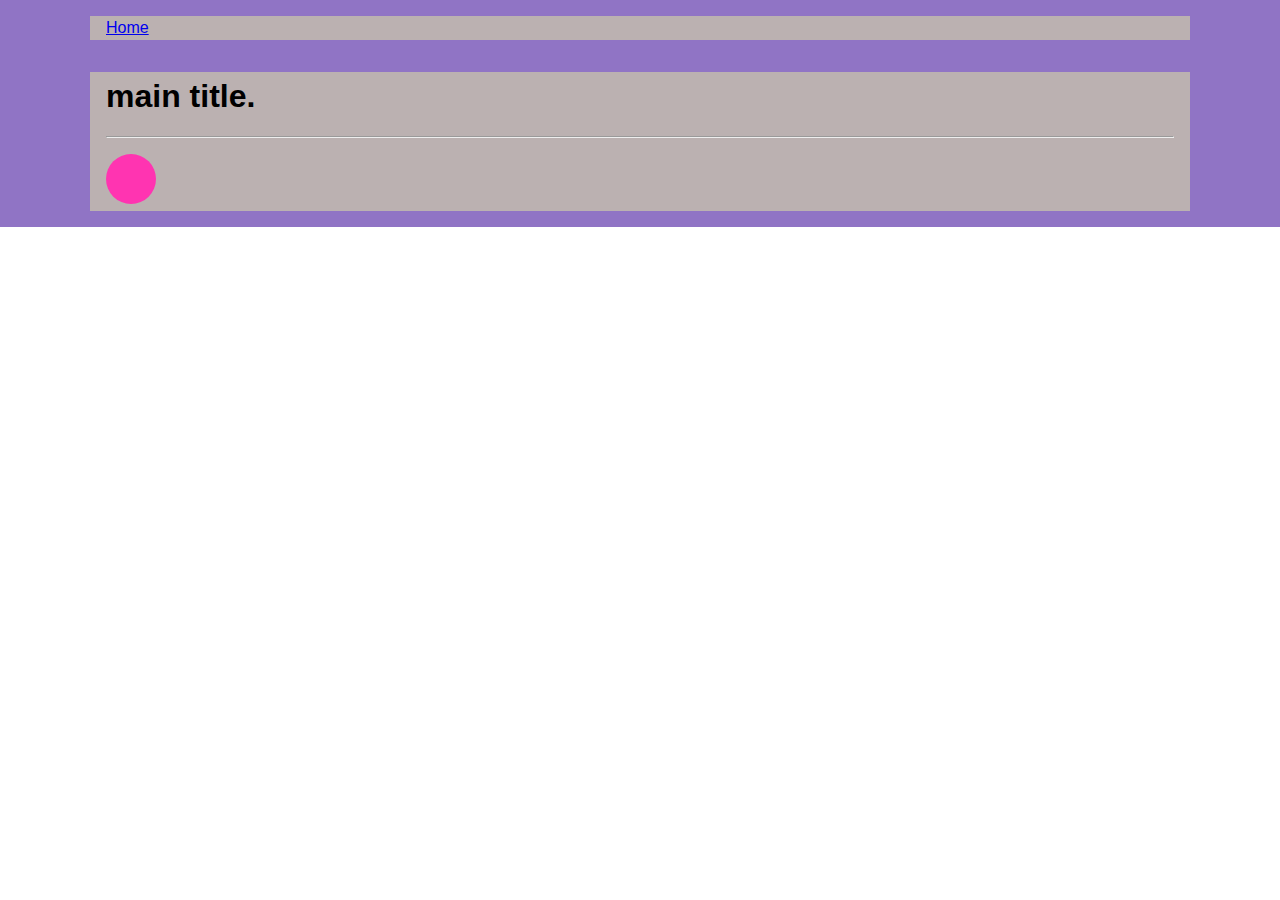
==== index.html @ 708131c5 "first animation" ====
<!DOCTYPE html>
<html lang="en">
  <head>
    <meta charset="UTF-8" />
    <meta name="viewport" content="width=device-width, initial-scale=1.0" />
    <title>template</title>
    <link rel="stylesheet" href="./fonts/font.css" />
    <link rel="stylesheet" href="./css/style.css" />
  </head>
  <body>
    <header class="py-rem">
      <div class="container">
        <nav>
          <a href="./index.html">Home</a>
        </nav>
      </div>
    </header>
    <main>
      <section class="py-rem first-section">
        <div class="container">
          <h1>main title.</h1>
          <hr class="my-rem" />
          <div class="two"></div>
        </div>
      </section>
    </main>
    <footer></footer>
  </body>
</html>
---- css/style.css ----
* {
  margin: 0;
  padding: 0;
  box-sizing: border-box;
}

html {
  font-family: "Roboto", sans-serif;
  font-size: 16px;
  font-weight: 400;
  line-height: 1.5;
}

.hidden {
  display: none !important;
}

.container {
  background-color: rgb(187, 177, 177);
  max-width: 1100px;
  margin-left: auto;
  margin-right: auto;
  padding-left: 1rem;
  padding-right: 1rem;
}

.py-rem {
  background-color: #9074c5;
  padding-top: 1rem;
  padding-bottom: 1rem;
}

.my-rem {
  background-color: #71caab;
  margin-top: 1rem;
  margin-bottom: 1rem;
}

img {
  max-width: 100%;
}

.mx-auto {
  margin-left: auto;
  margin-right: auto;
}

.one,
.two,
.three {
  width: 300px;
  height: 300px;
  display: inline-block;
  margin: 0 auto;
  color: #ffffff;
}

.one {
  background-color: rgb(255, 95, 95);
  transform: scale(0.9);
}

.three {
  background-color: #76af21;
  /* transform: rotate(77deg); */
  /* transform: skew(218deg, 338deg); */
  transition-duration: 1.2s;
  transition-delay: 1s;
  transition-property: transform;
}

.three:hover {
  background-color: #615a5a;
}

.all {
  margin: 0 auto;
  border: 1px solid;
}
.two {
  background-color: #ff34b1;
  animation-name: myId;
  animation-duration: 8s;
  width: 50px;
  height: 50px;
  border-radius: 100%;
  animation-iteration-count: infinite;
  /* animation-direction: reverse; */
}

@keyframes myId {
  0% {
    width: 50px;
    height: 50px;
  }
  10% {
    width: 10px;
    height: 10px;
    border-radius: 0%;
  }
  20% {
    transform: translate(0, 0);
    width: 500px;
    height: 3px;
  }
  25% {
    width: 10px;
    height: 10px;
    transform: translateX(500px);
  }
  100% {
    width: 50px;
    height: 50px;
    transform: translateX(500px);
  }
}
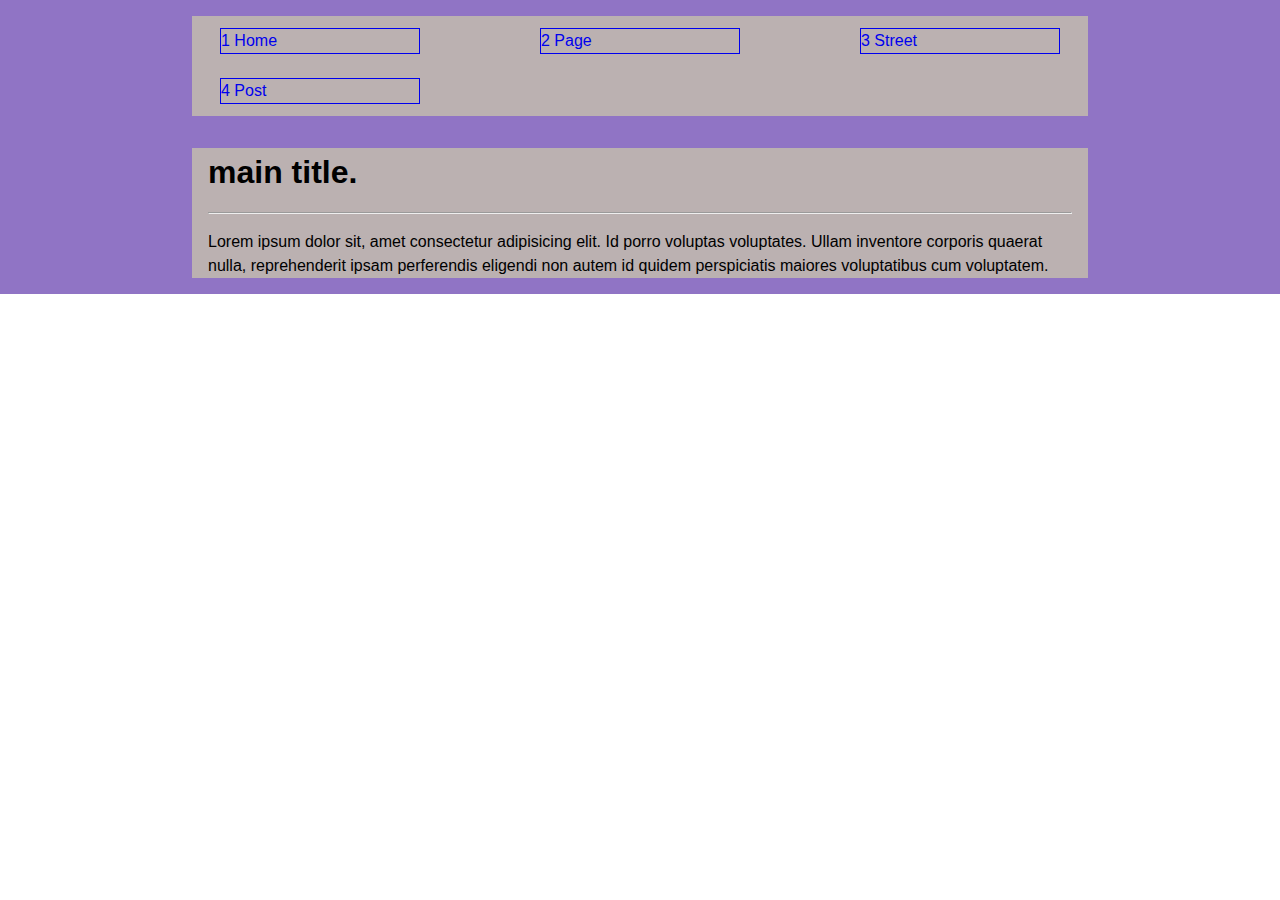
==== commit 2014ba51: "flex" ====
--- a/index.html
+++ b/index.html
@@ -11,7 +11,12 @@
     <header class="py-rem">
       <div class="container">
         <nav>
-          <a href="./index.html">Home</a>
+          <ul class="flex">
+            <li><a href="#">1 Home</a></li>
+            <li><a href="#">2 Page</a></li>
+            <li class="t"><a href="#">3 Street</a></li>
+            <li class="f"><a href="#">4 Post</a></li>
+          </ul>
         </nav>
       </div>
     </header>
@@ -20,7 +25,12 @@
         <div class="container">
           <h1>main title.</h1>
           <hr class="my-rem" />
-          <div class="two"></div>
+          <p>
+            Lorem ipsum dolor sit, amet consectetur adipisicing elit. Id porro
+            voluptas voluptates. Ullam inventore corporis quaerat nulla,
+            reprehenderit ipsam perferendis eligendi non autem id quidem
+            perspiciatis maiores voluptatibus cum voluptatem.
+          </p>
         </div>
       </section>
     </main>
--- a/css/style.css
+++ b/css/style.css
@@ -17,7 +17,7 @@
 
 .container {
   background-color: rgb(187, 177, 177);
-  max-width: 1100px;
+  max-width: 70%;
   margin-left: auto;
   margin-right: auto;
   padding-left: 1rem;
@@ -45,72 +45,42 @@
   margin-right: auto;
 }
 
-.one,
-.two,
-.three {
-  width: 300px;
-  height: 300px;
-  display: inline-block;
-  margin: 0 auto;
-  color: #ffffff;
+li {
+  list-style-type: none;
 }
 
-.one {
-  background-color: rgb(255, 95, 95);
-  transform: scale(0.9);
+a {
+  text-decoration: none;
+  /* width: 70px;
+  height: 50px; */
+  border: 1px solid;
+  display: block;
 }
 
-.three {
-  background-color: #76af21;
-  /* transform: rotate(77deg); */
-  /* transform: skew(218deg, 338deg); */
-  transition-duration: 1.2s;
-  transition-delay: 1s;
-  transition-property: transform;
+.flex {
+  display: flex;
+  flex-direction: row;
+  justify-content: space-between;
+  height: 100px;
+  align-items: center;
+  flex-wrap: wrap;
 }
 
-.three:hover {
-  background-color: #615a5a;
+.t {
+  /* height: 77px;
+  width: 111px; */
+  /* align-self: flex-end; */
+  /* flex-grow: 2; */
+  /* flex-shrink: 10; */
 }
 
-.all {
-  margin: 0 auto;
-  border: 1px solid;
-}
-.two {
-  background-color: #ff34b1;
-  animation-name: myId;
-  animation-duration: 8s;
-  width: 50px;
-  height: 50px;
-  border-radius: 100%;
-  animation-iteration-count: infinite;
-  /* animation-direction: reverse; */
+.f {
+  /* flex-shrink: 6; */
+  /* flex: 2 1 366px; */
 }
 
-@keyframes myId {
-  0% {
-    width: 50px;
-    height: 50px;
-  }
-  10% {
-    width: 10px;
-    height: 10px;
-    border-radius: 0%;
-  }
-  20% {
-    transform: translate(0, 0);
-    width: 500px;
-    height: 3px;
-  }
-  25% {
-    width: 10px;
-    height: 10px;
-    transform: translateX(500px);
-  }
-  100% {
-    width: 50px;
-    height: 50px;
-    transform: translateX(500px);
-  }
+li {
+  flex-basis: 200px;
+  margin: 0 12px 0 12px;
+  /* flex-grow: 1; */
 }
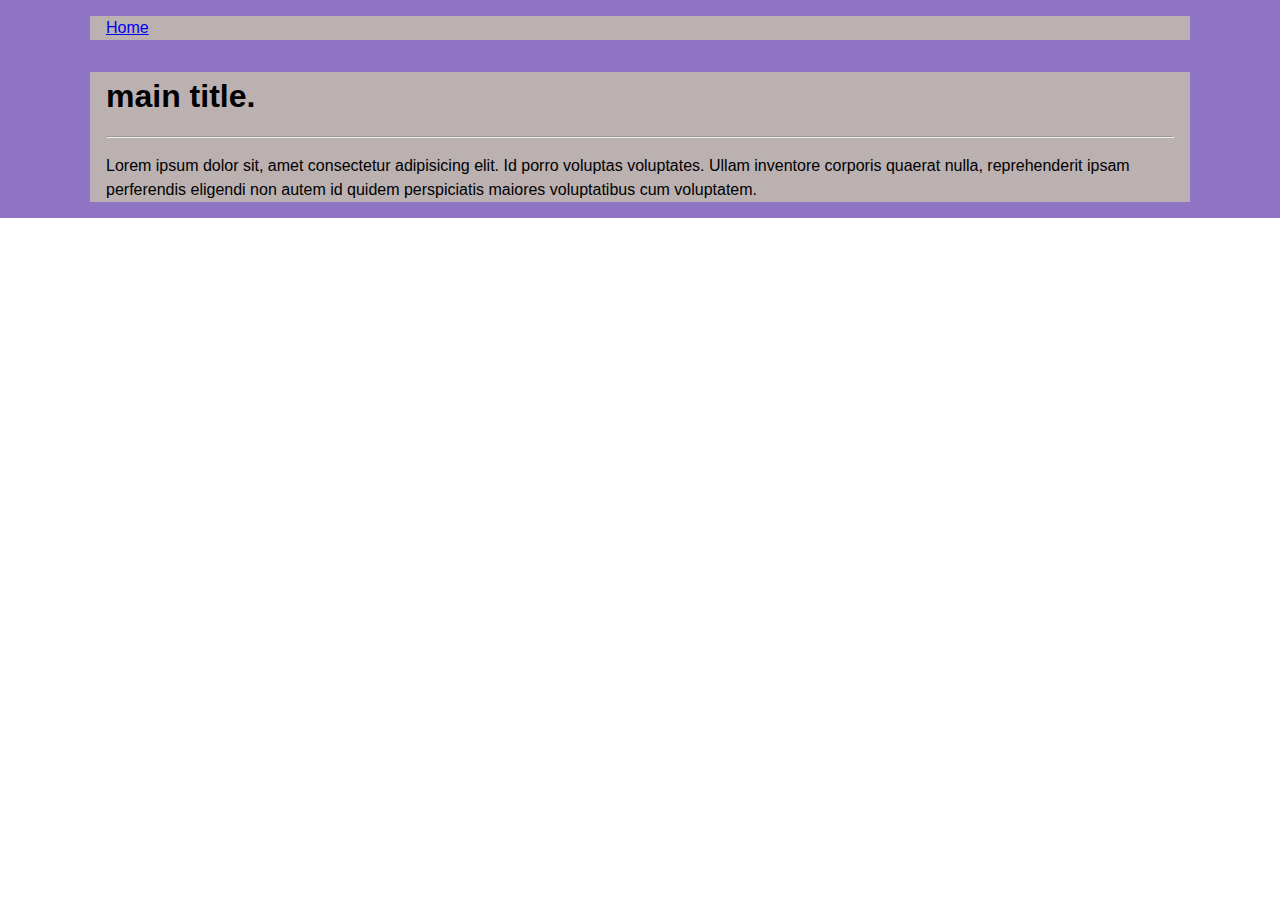
==== commit b9faa5dc: "MAIN TEMPLATE" ====
--- a/index.html
+++ b/index.html
@@ -11,12 +11,7 @@
     <header class="py-rem">
       <div class="container">
         <nav>
-          <ul class="flex">
-            <li><a href="#">1 Home</a></li>
-            <li><a href="#">2 Page</a></li>
-            <li class="t"><a href="#">3 Street</a></li>
-            <li class="f"><a href="#">4 Post</a></li>
-          </ul>
+          <a href="#">Home</a>
         </nav>
       </div>
     </header>
@@ -36,4 +31,4 @@
     </main>
     <footer></footer>
   </body>
-</html>
+</html>--- a/css/style.css
+++ b/css/style.css
@@ -8,7 +8,7 @@
   font-family: "Roboto", sans-serif;
   font-size: 16px;
   font-weight: 400;
-  line-height: 1.5;
+  line-height: 1.5 ;
 }
 
 .hidden {
@@ -17,7 +17,7 @@
 
 .container {
   background-color: rgb(187, 177, 177);
-  max-width: 70%;
+  max-width: 1100px;
   margin-left: auto;
   margin-right: auto;
   padding-left: 1rem;
@@ -43,44 +43,4 @@
 .mx-auto {
   margin-left: auto;
   margin-right: auto;
-}
-
-li {
-  list-style-type: none;
-}
-
-a {
-  text-decoration: none;
-  /* width: 70px;
-  height: 50px; */
-  border: 1px solid;
-  display: block;
-}
-
-.flex {
-  display: flex;
-  flex-direction: row;
-  justify-content: space-between;
-  height: 100px;
-  align-items: center;
-  flex-wrap: wrap;
-}
-
-.t {
-  /* height: 77px;
-  width: 111px; */
-  /* align-self: flex-end; */
-  /* flex-grow: 2; */
-  /* flex-shrink: 10; */
-}
-
-.f {
-  /* flex-shrink: 6; */
-  /* flex: 2 1 366px; */
-}
-
-li {
-  flex-basis: 200px;
-  margin: 0 12px 0 12px;
-  /* flex-grow: 1; */
-}
+}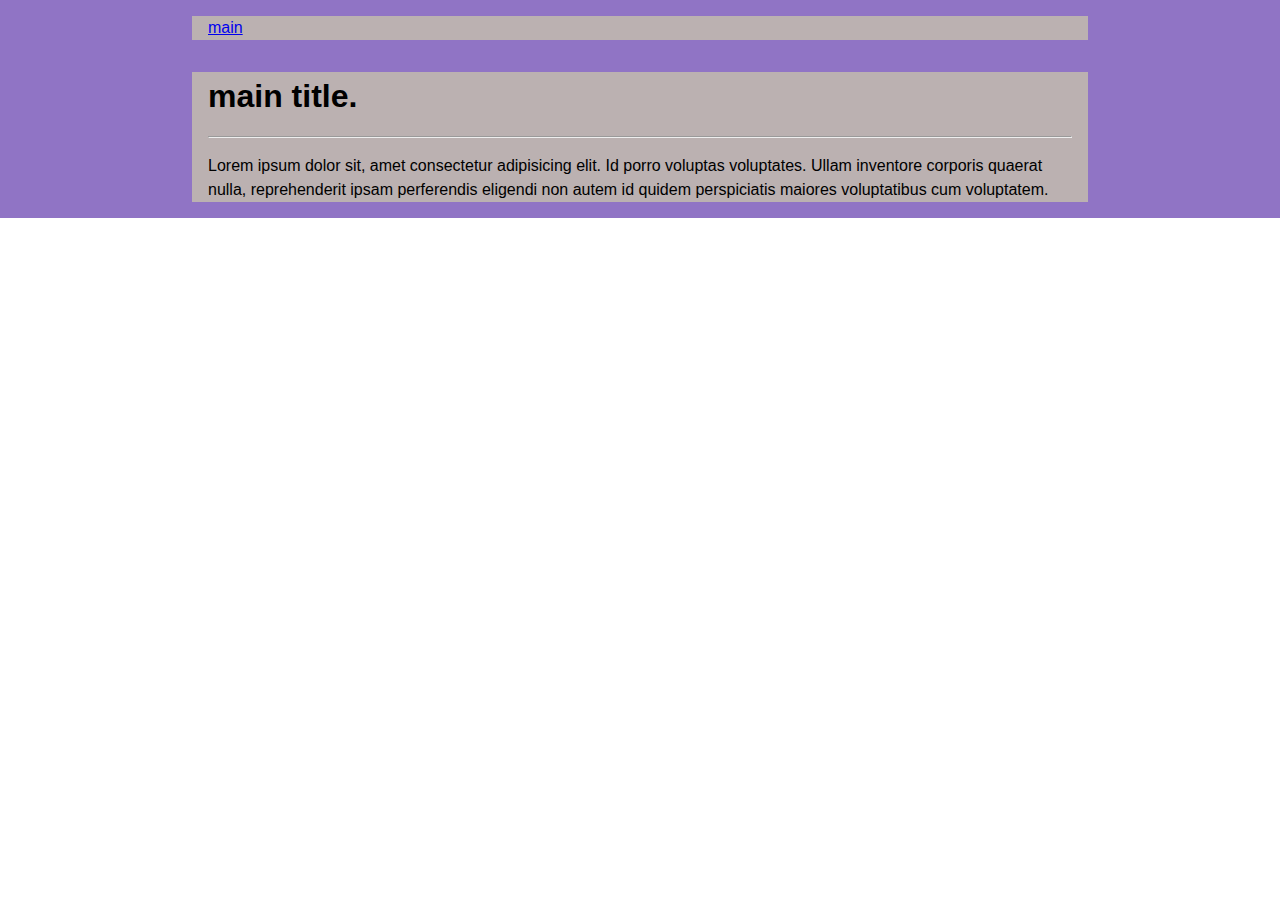
==== commit de1ef86f: "new template!" ====
--- a/index.html
+++ b/index.html
@@ -11,7 +11,7 @@
     <header class="py-rem">
       <div class="container">
         <nav>
-          <a href="#">Home</a>
+          <a href="#">main</a>
         </nav>
       </div>
     </header>
@@ -31,4 +31,4 @@
     </main>
     <footer></footer>
   </body>
-</html>+</html>
--- a/css/style.css
+++ b/css/style.css
@@ -8,7 +8,7 @@
   font-family: "Roboto", sans-serif;
   font-size: 16px;
   font-weight: 400;
-  line-height: 1.5 ;
+  line-height: 1.5;
 }
 
 .hidden {
@@ -17,7 +17,7 @@
 
 .container {
   background-color: rgb(187, 177, 177);
-  max-width: 1100px;
+  max-width: 70%;
   margin-left: auto;
   margin-right: auto;
   padding-left: 1rem;
@@ -43,4 +43,4 @@
 .mx-auto {
   margin-left: auto;
   margin-right: auto;
-}+}
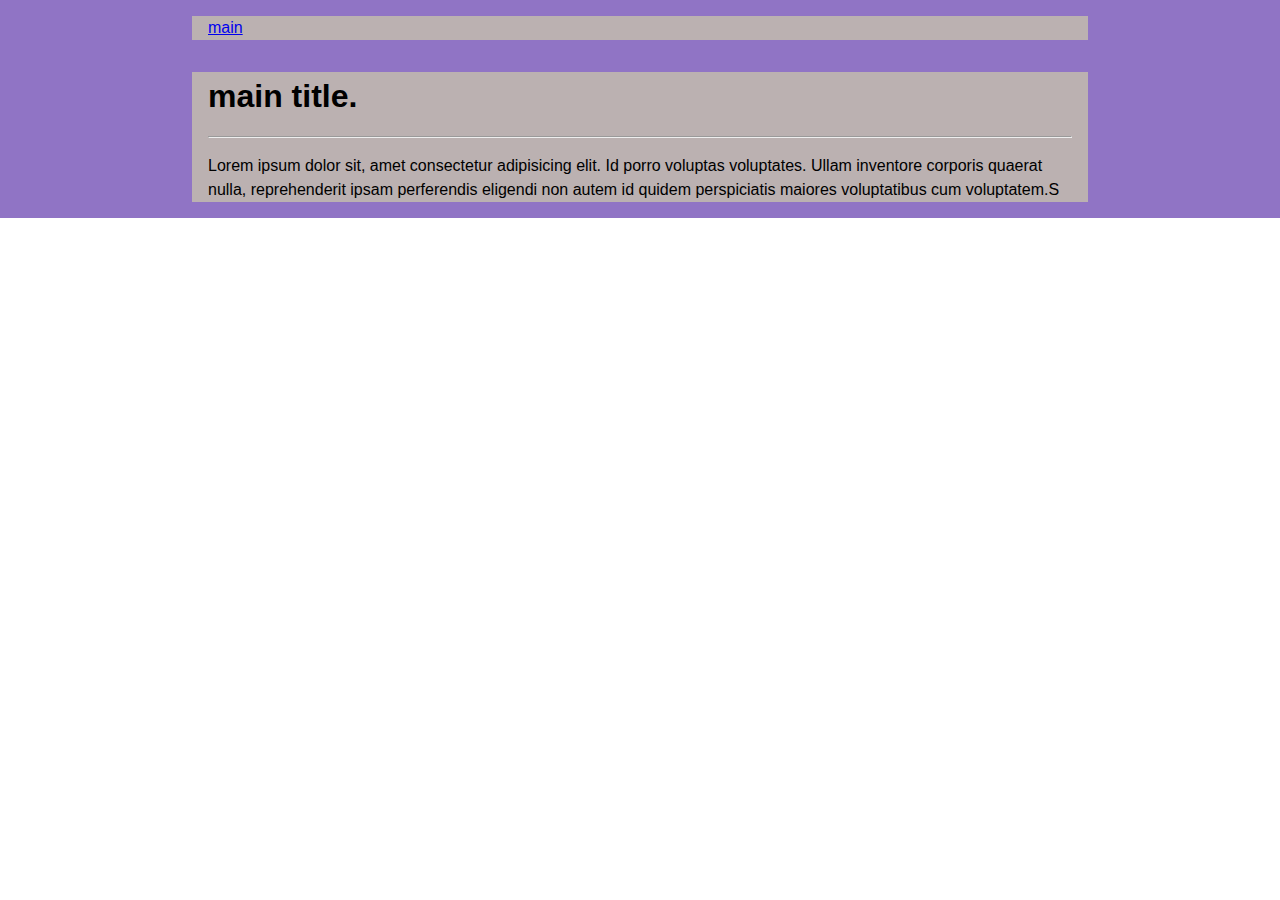
==== commit 52b953da: "new template!1" ====
--- a/index.html
+++ b/index.html
@@ -24,7 +24,7 @@
             Lorem ipsum dolor sit, amet consectetur adipisicing elit. Id porro
             voluptas voluptates. Ullam inventore corporis quaerat nulla,
             reprehenderit ipsam perferendis eligendi non autem id quidem
-            perspiciatis maiores voluptatibus cum voluptatem.
+            perspiciatis maiores voluptatibus cum voluptatem.S
           </p>
         </div>
       </section>
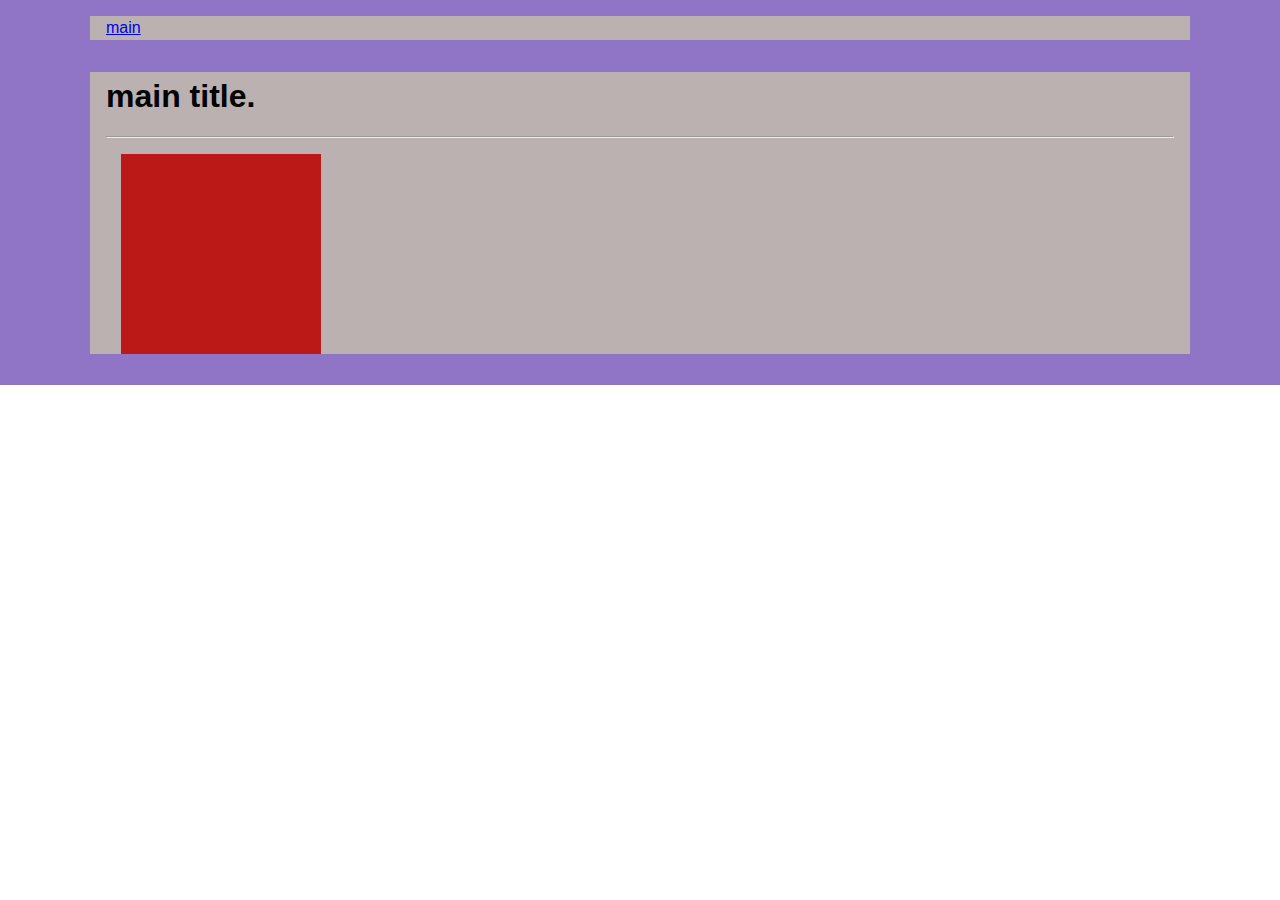
==== commit dcd85e3f: "adapt" ====
--- a/index.html
+++ b/index.html
@@ -20,12 +20,7 @@
         <div class="container">
           <h1>main title.</h1>
           <hr class="my-rem" />
-          <p>
-            Lorem ipsum dolor sit, amet consectetur adipisicing elit. Id porro
-            voluptas voluptates. Ullam inventore corporis quaerat nulla,
-            reprehenderit ipsam perferendis eligendi non autem id quidem
-            perspiciatis maiores voluptatibus cum voluptatem.S
-          </p>
+          <div class="one"></div>
         </div>
       </section>
     </main>
--- a/css/style.css
+++ b/css/style.css
@@ -17,7 +17,7 @@
 
 .container {
   background-color: rgb(187, 177, 177);
-  max-width: 70%;
+  max-width: 1100px;
   margin-left: auto;
   margin-right: auto;
   padding-left: 1rem;
@@ -44,3 +44,17 @@
   margin-left: auto;
   margin-right: auto;
 }
+
+.one {
+  height: 200px;
+  width: 200px;
+  background-color: #bb1818;
+
+  margin: 15px;
+}
+
+@media screen and (max-width: 600px) {
+  .one {
+    background-color: #1d1faf;
+  }
+}
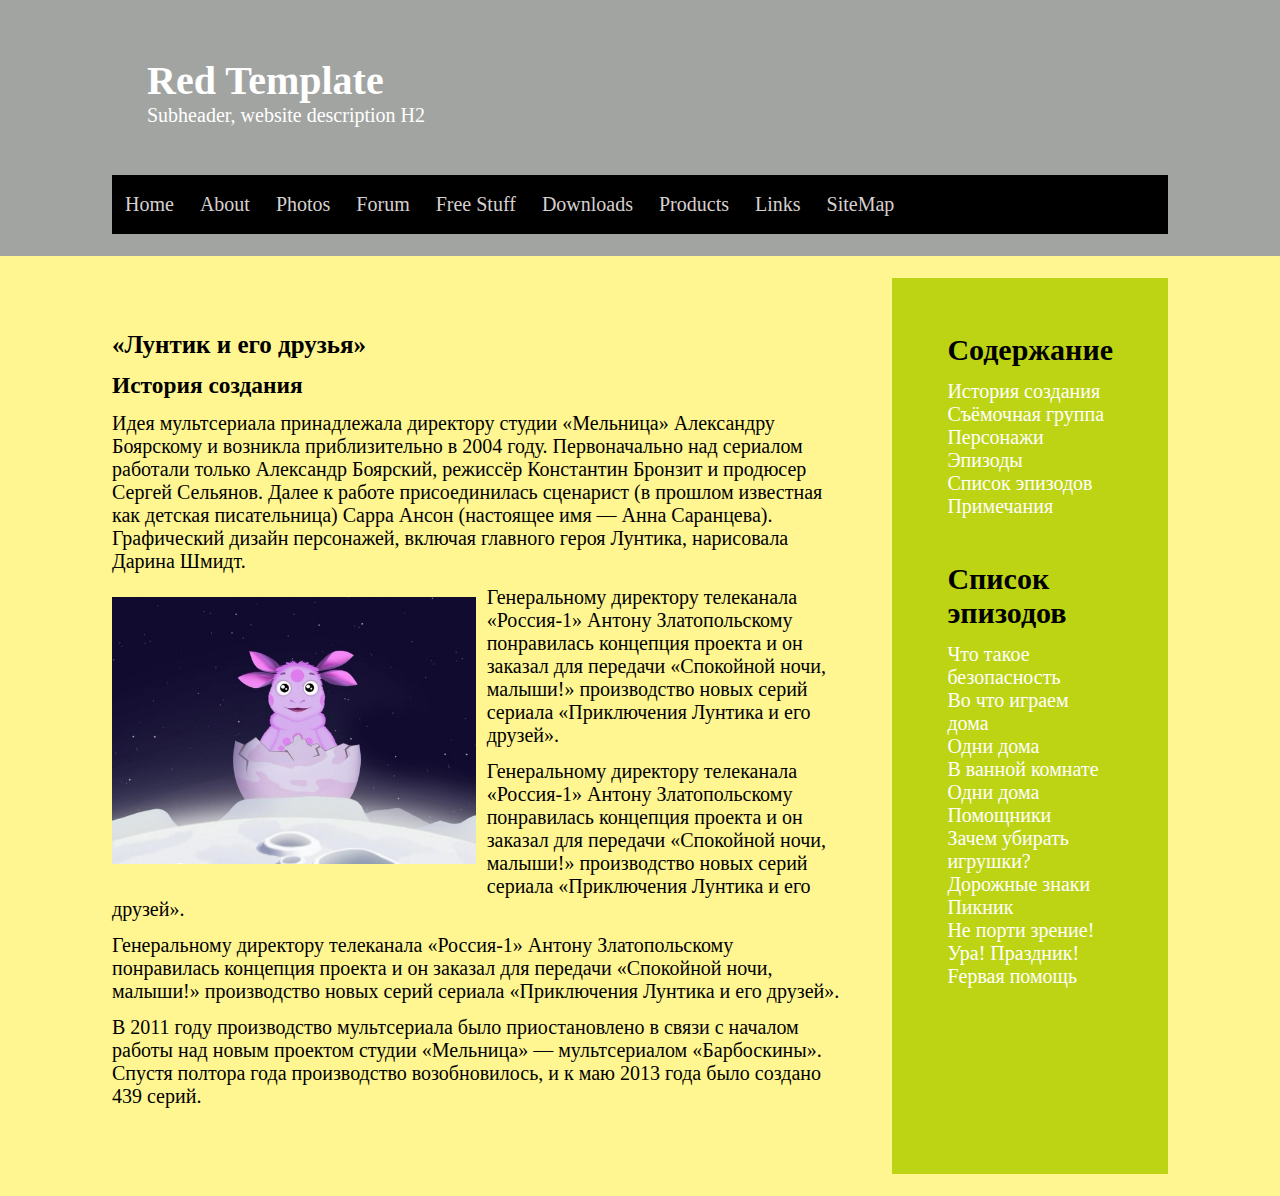
==== commit 7ddb7f25: "responsive site" ====
--- a/index.html
+++ b/index.html
@@ -8,21 +8,111 @@
     <link rel="stylesheet" href="./css/style.css" />
   </head>
   <body>
-    <header class="py-rem">
-      <div class="container">
-        <nav>
-          <a href="#">main</a>
-        </nav>
+    <header class="header">
+      <div class="mb">
+        <div class="container">
+          <div class="title__header">
+            <h1>Red Template</h1>
+            <p>Subheader, website description H2</p>
+          </div>
+          <nav class="header__nav">
+            <ul class="ul__flex">
+              <li><a href="#">Home</a></li>
+              <li><a href="#">About</a></li>
+              <li><a href="#">Photos</a></li>
+              <li><a href="#">Forum</a></li>
+              <li><a href="#">Free Stuff</a></li>
+              <li><a href="#">Downloads</a></li>
+              <li><a href="#">Products</a></li>
+              <li><a href="#">Links</a></li>
+              <li><a href="#">SiteMap</a></li>
+            </ul>
+          </nav>
+        </div>
       </div>
     </header>
     <main>
-      <section class="py-rem first-section">
+      <div class="cover">
         <div class="container">
-          <h1>main title.</h1>
-          <hr class="my-rem" />
-          <div class="one"></div>
+          <div class="flex-sections">
+            <section class="sec1">
+              <div class="left">
+                <h2 class="sec1-title">«Лунтик и его друзья»</h2>
+                <h3>История создания</h3>
+                <p>
+                  Идея мультсериала принадлежала директору студии «Мельница»
+                  Александру Боярскому и возникла приблизительно в 2004 году.
+                  Первоначально над сериалом работали только Александр Боярский,
+                  режиссёр Константин Бронзит и продюсер Сергей Сельянов. Далее
+                  к работе присоединилась сценарист (в прошлом известная как
+                  детская писательница) Сарра Ансон (настоящее имя — Анна
+                  Саранцева). Графический дизайн персонажей, включая главного
+                  героя Лунтика, нарисовала Дарина Шмидт.
+                </p>
+                <img src="./lynt.jpg" alt="he" />
+                <p>
+                  Генеральному директору телеканала «Россия-1» Антону
+                  Златопольскому понравилась концепция проекта и он заказал для
+                  передачи «Спокойной ночи, малыши!» производство новых серий
+                  сериала «Приключения Лунтика и его друзей».
+                </p>
+                <p>
+                  Генеральному директору телеканала «Россия-1» Антону
+                  Златопольскому понравилась концепция проекта и он заказал для
+                  передачи «Спокойной ночи, малыши!» производство новых серий
+                  сериала «Приключения Лунтика и его друзей».
+                </p>
+                <p>
+                  Генеральному директору телеканала «Россия-1» Антону
+                  Златопольскому понравилась концепция проекта и он заказал для
+                  передачи «Спокойной ночи, малыши!» производство новых серий
+                  сериала «Приключения Лунтика и его друзей».
+                </p>
+                <p>
+                  В 2011 году производство мультсериала было приостановлено в
+                  связи с началом работы над новым проектом студии «Мельница» —
+                  мультсериалом «Барбоскины». Спустя полтора года производство
+                  возобновилось, и к маю 2013 года было создано 439 серий.
+                </p>
+              </div>
+            </section>
+            <section class="sec2">
+              <div class="container">
+                <div class="right">
+                  <div class="list1">
+                    <h2>Содержание</h2>
+                    <ul>
+                      <li><a href="#">История создания</a></li>
+                      <li><a href="#">Съёмочная группа</a></li>
+                      <li><a href="#">Персонажи</a></li>
+                      <li><a href="#">Эпизоды</a></li>
+                      <li><a href="#">Список эпизодов</a></li>
+                      <li><a href="#">Примечания</a></li>
+                    </ul>
+                  </div>
+                  <div class="list2">
+                    <h2>Cписок эпизодов</h2>
+                    <ul>
+                      <li><a href="#">Что такое безопасность</a></li>
+                      <li><a href="#">Во что играем дома</a></li>
+                      <li><a href="#">Одни дома</a></li>
+                      <li><a href="#">В ванной комнате</a></li>
+                      <li><a href="#">Одни дома</a></li>
+                      <li><a href="#">Помощники</a></li>
+                      <li><a href="#">Зачем убирать игрушки?</a></li>
+                      <li><a href="#">Дорожные знаки</a></li>
+                      <li><a href="#">Пикник</a></li>
+                      <li><a href="#">Не порти зрение!</a></li>
+                      <li><a href="#">Ура! Праздник!</a></li>
+                      <li><a href="#">Fервая помощь</a></li>
+                    </ul>
+                  </div>
+                </div>
+              </div>
+            </section>
+          </div>
         </div>
-      </section>
+      </div>
     </main>
     <footer></footer>
   </body>
--- a/css/style.css
+++ b/css/style.css
@@ -5,56 +5,130 @@
 }
 
 html {
-  font-family: "Roboto", sans-serif;
-  font-size: 16px;
+  font-family: "Roboto";
   font-weight: 400;
-  line-height: 1.5;
+  font-size: 20px;
+  /* padding: 22px; */
 }
 
-.hidden {
-  display: none !important;
+a {
+  color: white;
+  text-decoration: none;
+}
+
+li {
+  list-style-type: none;
 }
 
 .container {
-  background-color: rgb(187, 177, 177);
   max-width: 1100px;
-  margin-left: auto;
-  margin-right: auto;
-  padding-left: 1rem;
-  padding-right: 1rem;
+  margin: 0 auto;
+  padding: 22px;
 }
 
-.py-rem {
-  background-color: #9074c5;
-  padding-top: 1rem;
-  padding-bottom: 1rem;
+.header {
+  background-color: rgb(162, 164, 162);
 }
 
-.my-rem {
-  background-color: #71caab;
-  margin-top: 1rem;
-  margin-bottom: 1rem;
+.header__nav {
+  background-color: black;
+}
+
+.ul__flex {
+  display: flex;
+  padding: 5px 0 5px 0;
+}
+
+.ul__flex li {
+  margin: 13px;
+}
+
+.ul__flex a {
+  color: rgb(215, 208, 208);
+}
+
+.title__header {
+  padding: 35px 0 35px 35px;
+  color: white;
+}
+
+.sec1-title {
+  font-size: 25px;
+}
+h2,
+h3,
+p {
+  margin-bottom: 13px;
 }
 
 img {
-  max-width: 100%;
+  max-width: 50%;
+  float: left;
+  margin: 11px 11px 11px 0;
 }
 
-.mx-auto {
-  margin-left: auto;
-  margin-right: auto;
+.cover {
+  background-color: #fff692;
 }
 
-.one {
-  height: 200px;
-  width: 200px;
-  background-color: #bb1818;
-
-  margin: 15px;
+.flex-sections {
+  display: flex;
 }
 
-@media screen and (max-width: 600px) {
-  .one {
-    background-color: #1d1faf;
+.sec1 {
+  padding: 53px;
+  padding-left: 0;
+}
+
+.sec2 {
+  background-color: #bdd414;
+  padding: 33px;
+}
+
+.list1 {
+  margin-bottom: 44px;
+}
+
+@media screen and (max-width: 900px) {
+  .ul__flex {
+    flex-wrap: wrap;
+  }
+  .flex-sections {
+    display: block;
+    width: 100%;
+  }
+  .right {
+    display: flex;
+    justify-content: space-around;
   }
 }
+
+@media screen and (max-width: 800px) {
+  p {
+    font-size: 1.3rem;
+  }
+  img {
+    min-width: 80%;
+    margin: 53px auto;
+  }
+  .left {
+    margin: 0 auto;
+  }
+  .sec1 {
+    padding: 0;
+  }
+  .right {
+    gap: 45px;
+  }
+}
+
+@media screen and (max-width: 500px) {
+  .right {
+    flex-wrap: wrap;
+    gap: 11px;
+  }
+  .sec1-title,
+  p {
+    font-size: 37px;
+  }
+}
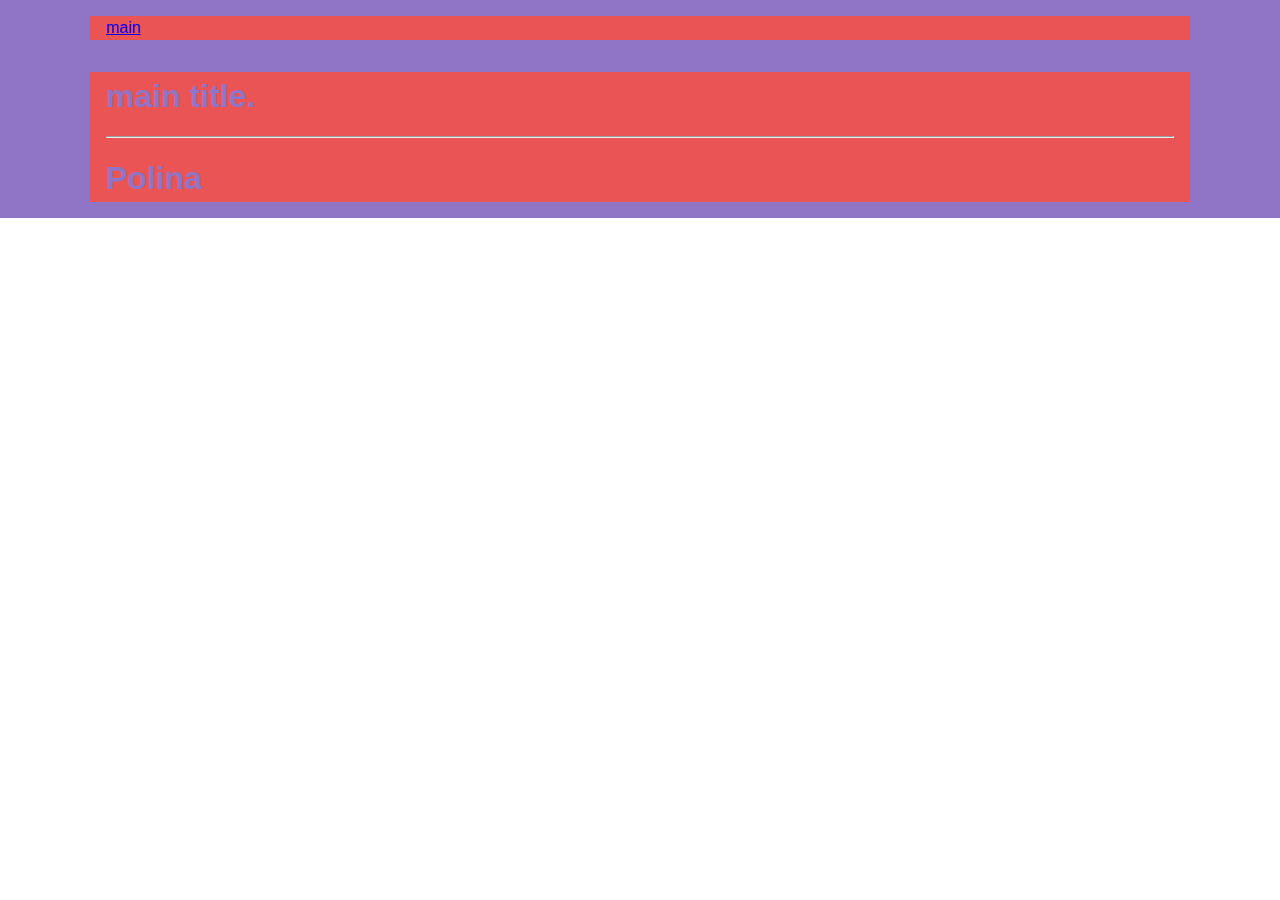
==== commit c57ccf9f: "update main template!" ====
--- a/index.html
+++ b/index.html
@@ -8,111 +8,21 @@
     <link rel="stylesheet" href="./css/style.css" />
   </head>
   <body>
-    <header class="header">
-      <div class="mb">
-        <div class="container">
-          <div class="title__header">
-            <h1>Red Template</h1>
-            <p>Subheader, website description H2</p>
-          </div>
-          <nav class="header__nav">
-            <ul class="ul__flex">
-              <li><a href="#">Home</a></li>
-              <li><a href="#">About</a></li>
-              <li><a href="#">Photos</a></li>
-              <li><a href="#">Forum</a></li>
-              <li><a href="#">Free Stuff</a></li>
-              <li><a href="#">Downloads</a></li>
-              <li><a href="#">Products</a></li>
-              <li><a href="#">Links</a></li>
-              <li><a href="#">SiteMap</a></li>
-            </ul>
-          </nav>
-        </div>
+    <header class="py-rem">
+      <div class="container">
+        <nav>
+          <a href="#">main</a>
+        </nav>
       </div>
     </header>
     <main>
-      <div class="cover">
+      <section class="py-rem first-section">
         <div class="container">
-          <div class="flex-sections">
-            <section class="sec1">
-              <div class="left">
-                <h2 class="sec1-title">«Лунтик и его друзья»</h2>
-                <h3>История создания</h3>
-                <p>
-                  Идея мультсериала принадлежала директору студии «Мельница»
-                  Александру Боярскому и возникла приблизительно в 2004 году.
-                  Первоначально над сериалом работали только Александр Боярский,
-                  режиссёр Константин Бронзит и продюсер Сергей Сельянов. Далее
-                  к работе присоединилась сценарист (в прошлом известная как
-                  детская писательница) Сарра Ансон (настоящее имя — Анна
-                  Саранцева). Графический дизайн персонажей, включая главного
-                  героя Лунтика, нарисовала Дарина Шмидт.
-                </p>
-                <img src="./lynt.jpg" alt="he" />
-                <p>
-                  Генеральному директору телеканала «Россия-1» Антону
-                  Златопольскому понравилась концепция проекта и он заказал для
-                  передачи «Спокойной ночи, малыши!» производство новых серий
-                  сериала «Приключения Лунтика и его друзей».
-                </p>
-                <p>
-                  Генеральному директору телеканала «Россия-1» Антону
-                  Златопольскому понравилась концепция проекта и он заказал для
-                  передачи «Спокойной ночи, малыши!» производство новых серий
-                  сериала «Приключения Лунтика и его друзей».
-                </p>
-                <p>
-                  Генеральному директору телеканала «Россия-1» Антону
-                  Златопольскому понравилась концепция проекта и он заказал для
-                  передачи «Спокойной ночи, малыши!» производство новых серий
-                  сериала «Приключения Лунтика и его друзей».
-                </p>
-                <p>
-                  В 2011 году производство мультсериала было приостановлено в
-                  связи с началом работы над новым проектом студии «Мельница» —
-                  мультсериалом «Барбоскины». Спустя полтора года производство
-                  возобновилось, и к маю 2013 года было создано 439 серий.
-                </p>
-              </div>
-            </section>
-            <section class="sec2">
-              <div class="container">
-                <div class="right">
-                  <div class="list1">
-                    <h2>Содержание</h2>
-                    <ul>
-                      <li><a href="#">История создания</a></li>
-                      <li><a href="#">Съёмочная группа</a></li>
-                      <li><a href="#">Персонажи</a></li>
-                      <li><a href="#">Эпизоды</a></li>
-                      <li><a href="#">Список эпизодов</a></li>
-                      <li><a href="#">Примечания</a></li>
-                    </ul>
-                  </div>
-                  <div class="list2">
-                    <h2>Cписок эпизодов</h2>
-                    <ul>
-                      <li><a href="#">Что такое безопасность</a></li>
-                      <li><a href="#">Во что играем дома</a></li>
-                      <li><a href="#">Одни дома</a></li>
-                      <li><a href="#">В ванной комнате</a></li>
-                      <li><a href="#">Одни дома</a></li>
-                      <li><a href="#">Помощники</a></li>
-                      <li><a href="#">Зачем убирать игрушки?</a></li>
-                      <li><a href="#">Дорожные знаки</a></li>
-                      <li><a href="#">Пикник</a></li>
-                      <li><a href="#">Не порти зрение!</a></li>
-                      <li><a href="#">Ура! Праздник!</a></li>
-                      <li><a href="#">Fервая помощь</a></li>
-                    </ul>
-                  </div>
-                </div>
-              </div>
-            </section>
-          </div>
+          <h1>main title.</h1>
+          <hr class="my-rem" />
+          <h1>Polina</h1>
         </div>
-      </div>
+      </section>
     </main>
     <footer></footer>
   </body>
--- a/css/style.css
+++ b/css/style.css
@@ -5,130 +5,44 @@
 }
 
 html {
-  font-family: "Roboto";
+  font-family: "Roboto", sans-serif;
+  font-size: 16px;
   font-weight: 400;
-  font-size: 20px;
-  /* padding: 22px; */
+  line-height: 1.5;
 }
 
-a {
-  color: white;
-  text-decoration: none;
-}
-
-li {
-  list-style-type: none;
+.hidden {
+  display: none !important;
 }
 
 .container {
+  background-color: rgb(234, 84, 84);
   max-width: 1100px;
-  margin: 0 auto;
-  padding: 22px;
+  margin-left: auto;
+  margin-right: auto;
+  padding-left: 1rem;
+  padding-right: 1rem;
+  color: #9074c5;
 }
 
-.header {
-  background-color: rgb(162, 164, 162);
+.py-rem {
+  background-color: #9074c5;
+  padding-top: 1rem;
+  padding-bottom: 1rem;
 }
 
-.header__nav {
-  background-color: black;
-}
-
-.ul__flex {
-  display: flex;
-  padding: 5px 0 5px 0;
-}
-
-.ul__flex li {
-  margin: 13px;
-}
-
-.ul__flex a {
-  color: rgb(215, 208, 208);
-}
-
-.title__header {
-  padding: 35px 0 35px 35px;
-  color: white;
-}
-
-.sec1-title {
-  font-size: 25px;
-}
-h2,
-h3,
-p {
-  margin-bottom: 13px;
+.my-rem {
+  background-color: #71caab;
+  margin-top: 1rem;
+  margin-bottom: 1rem;
 }
 
 img {
-  max-width: 50%;
-  float: left;
-  margin: 11px 11px 11px 0;
+  max-width: 100%;
 }
 
-.cover {
-  background-color: #fff692;
+.mx-auto {
+  margin-left: auto;
+  margin-right: auto;
 }
 
-.flex-sections {
-  display: flex;
-}
-
-.sec1 {
-  padding: 53px;
-  padding-left: 0;
-}
-
-.sec2 {
-  background-color: #bdd414;
-  padding: 33px;
-}
-
-.list1 {
-  margin-bottom: 44px;
-}
-
-@media screen and (max-width: 900px) {
-  .ul__flex {
-    flex-wrap: wrap;
-  }
-  .flex-sections {
-    display: block;
-    width: 100%;
-  }
-  .right {
-    display: flex;
-    justify-content: space-around;
-  }
-}
-
-@media screen and (max-width: 800px) {
-  p {
-    font-size: 1.3rem;
-  }
-  img {
-    min-width: 80%;
-    margin: 53px auto;
-  }
-  .left {
-    margin: 0 auto;
-  }
-  .sec1 {
-    padding: 0;
-  }
-  .right {
-    gap: 45px;
-  }
-}
-
-@media screen and (max-width: 500px) {
-  .right {
-    flex-wrap: wrap;
-    gap: 11px;
-  }
-  .sec1-title,
-  p {
-    font-size: 37px;
-  }
-}
